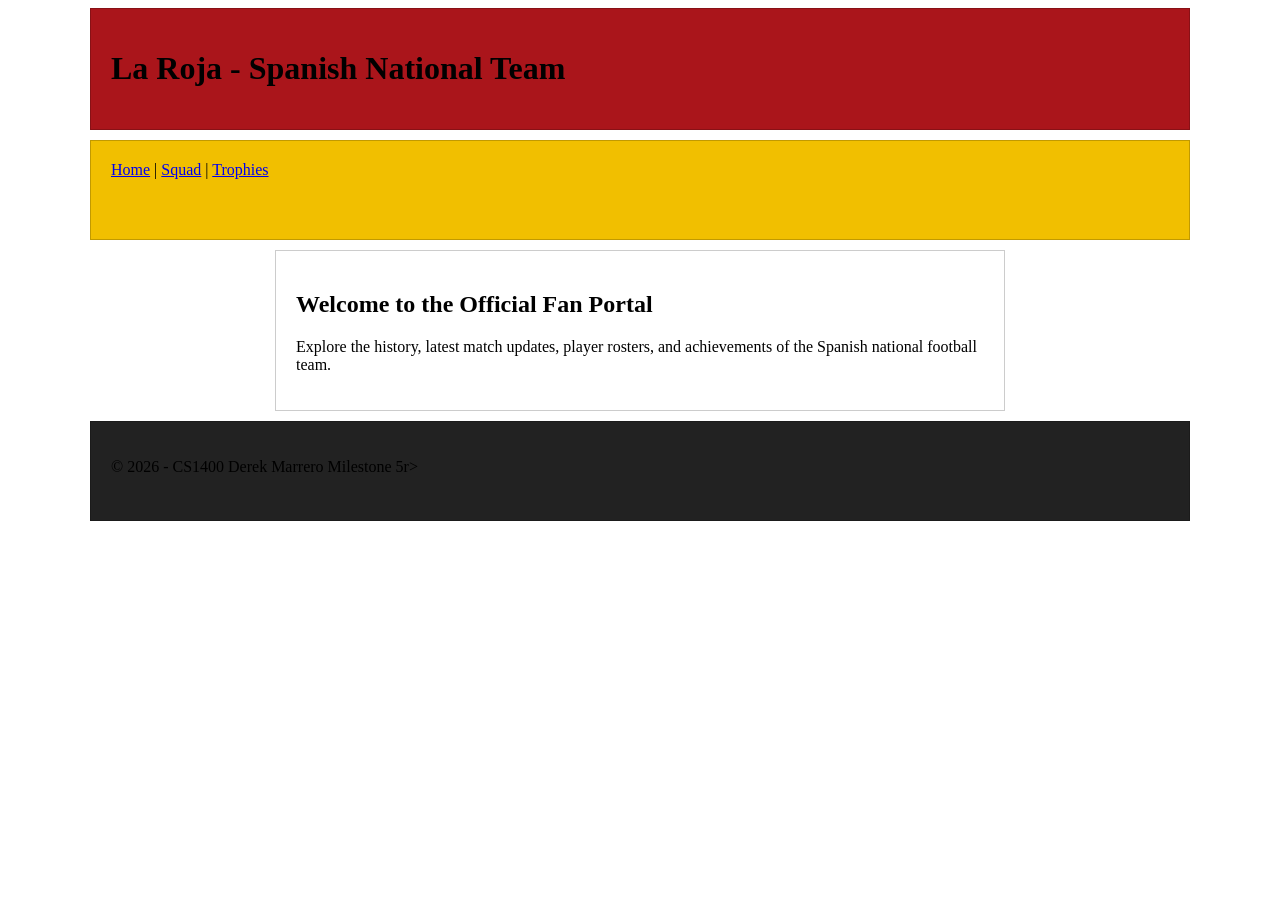
==== milestone5/index.html @ 6f9f7e21 "Add files via upload" ====
<!DOCTYPE html>
<html lang="en">
<head>
    <meta charset="utf-8">
    <meta name="viewport" content="width=device-width, initial-scale=1.0">
    <title>Spanish National Football Team</title>
    <link rel="stylesheet" href="styles.css">
</head>
<body>
    <header class="grid-item header-area"><h1>La Roja - Spanish National Team</h1></header>
    <nav class="grid-item nav-area">
        <a href="#home">Home</a> | 
        <a href="#squad">Squad</a> | 
        <a href="#trophies">Trophies</a></nav>
    <main class="grid-item main-area"><h2>Welcome to the Official Fan Portal</h2>
        <p>Explore the history, latest match updates, player rosters, and achievements of the Spanish national football team.</p></main>
    <footer class="grid-item footer-area"><p>&copy; 2026 - CS1400 Derek Marrero Milestone 5r>
</body>
</html>
---- milestone5/styles.css ----
body {
    display: grid;
    grid-template-columns: minmax(0px, 1fr) repeat(6, minmax(0, 175px)) minmax(0px, 1fr);
    grid-auto-rows: minmax(100px, auto);
    gap: 10px;
}

.grid-item {
    background-color: rgba(255, 255, 255, 0.3);
    border: 1px solid rgba(0, 0, 0, 0.2);
    padding: 20px;
}

.header-area {
    grid-column: 2 / 8;
    grid-row: 1;
    background-color: #aa151b;
}

.nav-area {
    grid-column: 2 / 8;
    grid-row: 2;
    background-color: #f1bf00;
}

.main-area {
    grid-column: 3 / 7;
    grid-row: 3;
    background-color: #ffffff;
}

.footer-area {
    grid-column: 2 / 8;
    grid-row: 4;
    background-color: #222222;
}
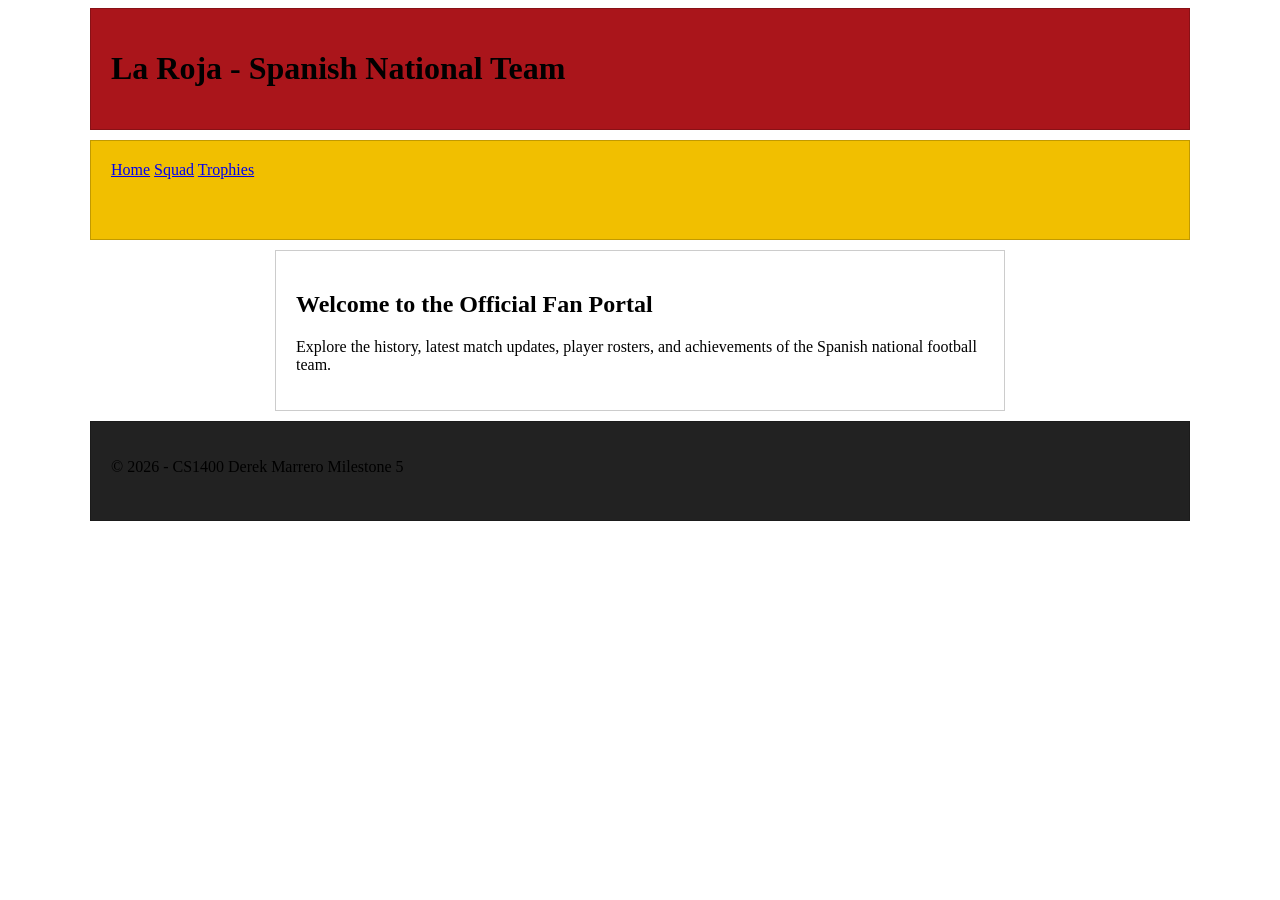
==== commit 750490a7: "Fix HTML formatting and structure in index.html" ====
--- a/milestone5/index.html
+++ b/milestone5/index.html
@@ -9,11 +9,11 @@
 <body>
     <header class="grid-item header-area"><h1>La Roja - Spanish National Team</h1></header>
     <nav class="grid-item nav-area">
-        <a href="#home">Home</a> | 
-        <a href="#squad">Squad</a> | 
+        <a href="#home">Home</a>
+        <a href="#squad">Squad</a> 
         <a href="#trophies">Trophies</a></nav>
     <main class="grid-item main-area"><h2>Welcome to the Official Fan Portal</h2>
         <p>Explore the history, latest match updates, player rosters, and achievements of the Spanish national football team.</p></main>
-    <footer class="grid-item footer-area"><p>&copy; 2026 - CS1400 Derek Marrero Milestone 5r>
+    <footer class="grid-item footer-area"><p>&copy; 2026 - CS1400 Derek Marrero Milestone 5
 </body>
-</html>+</html>
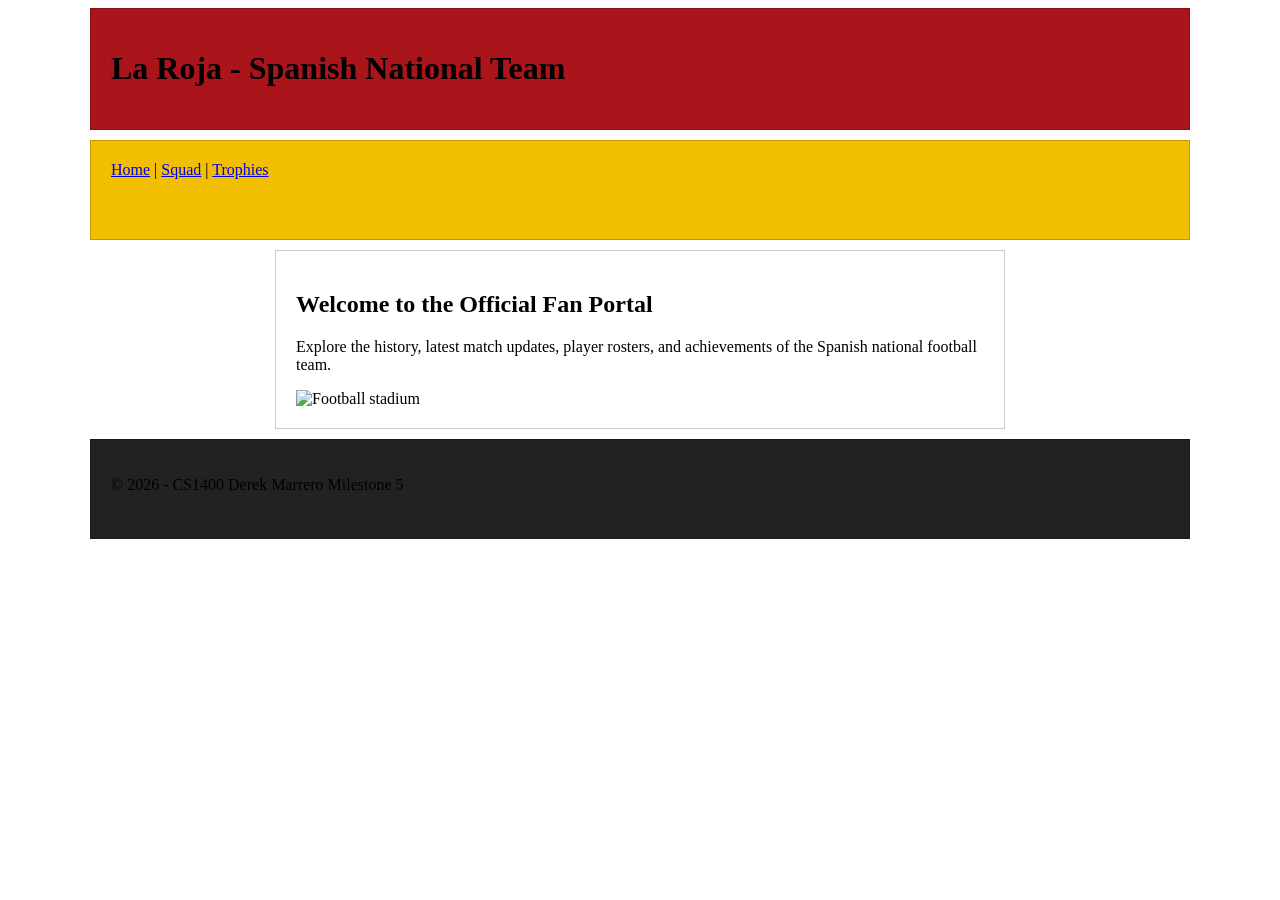
==== commit af04f05e: "Enhance index.html with new content and layout Added content box and image container to main section" ====
--- a/milestone5/index.html
+++ b/milestone5/index.html
@@ -9,11 +9,17 @@
 <body>
     <header class="grid-item header-area"><h1>La Roja - Spanish National Team</h1></header>
     <nav class="grid-item nav-area">
-        <a href="#home">Home</a>
-        <a href="#squad">Squad</a> 
+        <a href="#home">Home</a> | 
+        <a href="#squad">Squad</a> | 
         <a href="#trophies">Trophies</a></nav>
-    <main class="grid-item main-area"><h2>Welcome to the Official Fan Portal</h2>
-        <p>Explore the history, latest match updates, player rosters, and achievements of the Spanish national football team.</p></main>
-    <footer class="grid-item footer-area"><p>&copy; 2026 - CS1400 Derek Marrero Milestone 5
+    <main class="grid-item main-area"><div class="content-box">
+            <h2>Welcome to the Official Fan Portal</h2>
+            <p>Explore the history, latest match updates, player rosters, and achievements of the Spanish national football team.</p>
+            <div class="image-container">
+                <img src="https://images.unsplash.com/photo-1508098682722-e99c43a406b2?auto=format&fit=crop&w=800&q=80" alt="Football stadium" class="hero-image">
+            </div>
+        </div>
+    </main>
+    <footer class="grid-item footer-area"><p>&copy; 2026 - CS1400 Derek Marrero Milestone 5</p></footer>
 </body>
 </html>
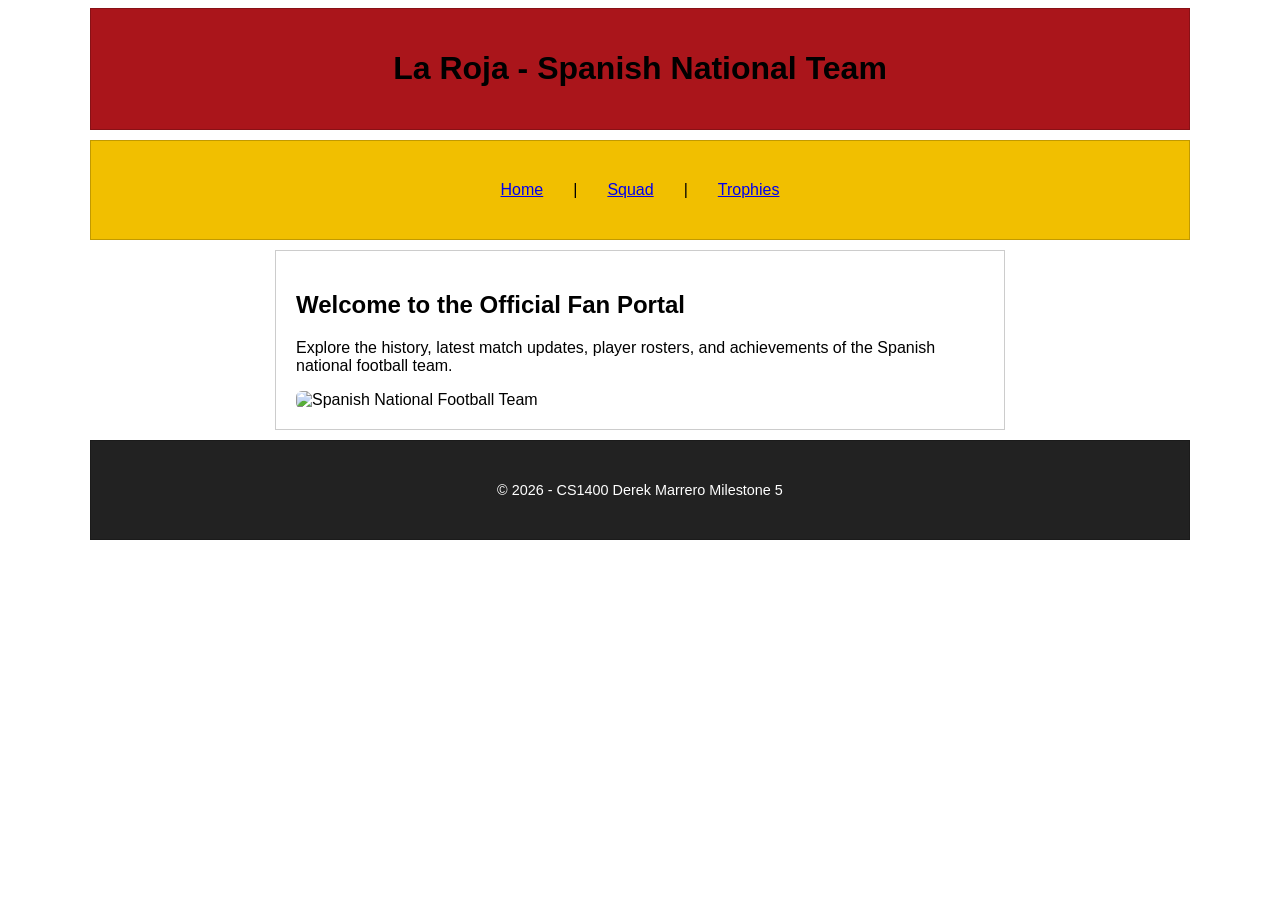
==== commit 013cf684: "imagen1" ====
--- a/milestone5/index.html
+++ b/milestone5/index.html
@@ -16,7 +16,7 @@
             <h2>Welcome to the Official Fan Portal</h2>
             <p>Explore the history, latest match updates, player rosters, and achievements of the Spanish national football team.</p>
             <div class="image-container">
-                <img src="https://images.unsplash.com/photo-1508098682722-e99c43a406b2?auto=format&fit=crop&w=800&q=80" alt="Football stadium" class="hero-image">
+                <img src="seleccion.jpg" alt="Spanish National Football Team" class="hero-image">
             </div>
         </div>
     </main>
--- a/milestone5/styles.css
+++ b/milestone5/styles.css
@@ -3,6 +3,7 @@
     grid-template-columns: minmax(0px, 1fr) repeat(6, minmax(0, 175px)) minmax(0px, 1fr);
     grid-auto-rows: minmax(100px, auto);
     gap: 10px;
+    font-family: 'Segoe UI', Tahoma, Geneva, Verdana, sans-serif;
 }
 
 .grid-item {
@@ -15,22 +16,55 @@
     grid-column: 2 / 8;
     grid-row: 1;
     background-color: #aa151b;
+    text-align: center;
+    display: flex;
+    align-items: center;
+    justify-content: center;
 }
 
 .nav-area {
     grid-column: 2 / 8;
     grid-row: 2;
     background-color: #f1bf00;
+    text-align: center;
+    display: flex;
+    justify-content: center;
+    gap: 30px;
+    align-items: center;
 }
 
 .main-area {
     grid-column: 3 / 7;
     grid-row: 3;
     background-color: #ffffff;
+    display: flex;
+    flex-direction: column;
+    justify-content: center;
+}
+
+.image-container {
+    margin-top: 15px;
+    width: 100%;
+    overflow: hidden;
+    border-radius: 6px;
+}
+
+.hero-image {
+    width: 100%;
+    max-height: 280px;
+    object-fit: cover;
+    display: block;
+    box-shadow: 0 2px 4px rgba(0, 0, 0, 0.1);
 }
 
 .footer-area {
     grid-column: 2 / 8;
     grid-row: 4;
     background-color: #222222;
-}+    color: #ffffff;
+    text-align: center;
+    font-size: 0.9em;
+    display: flex;
+    align-items: center;
+    justify-content: center;
+}
